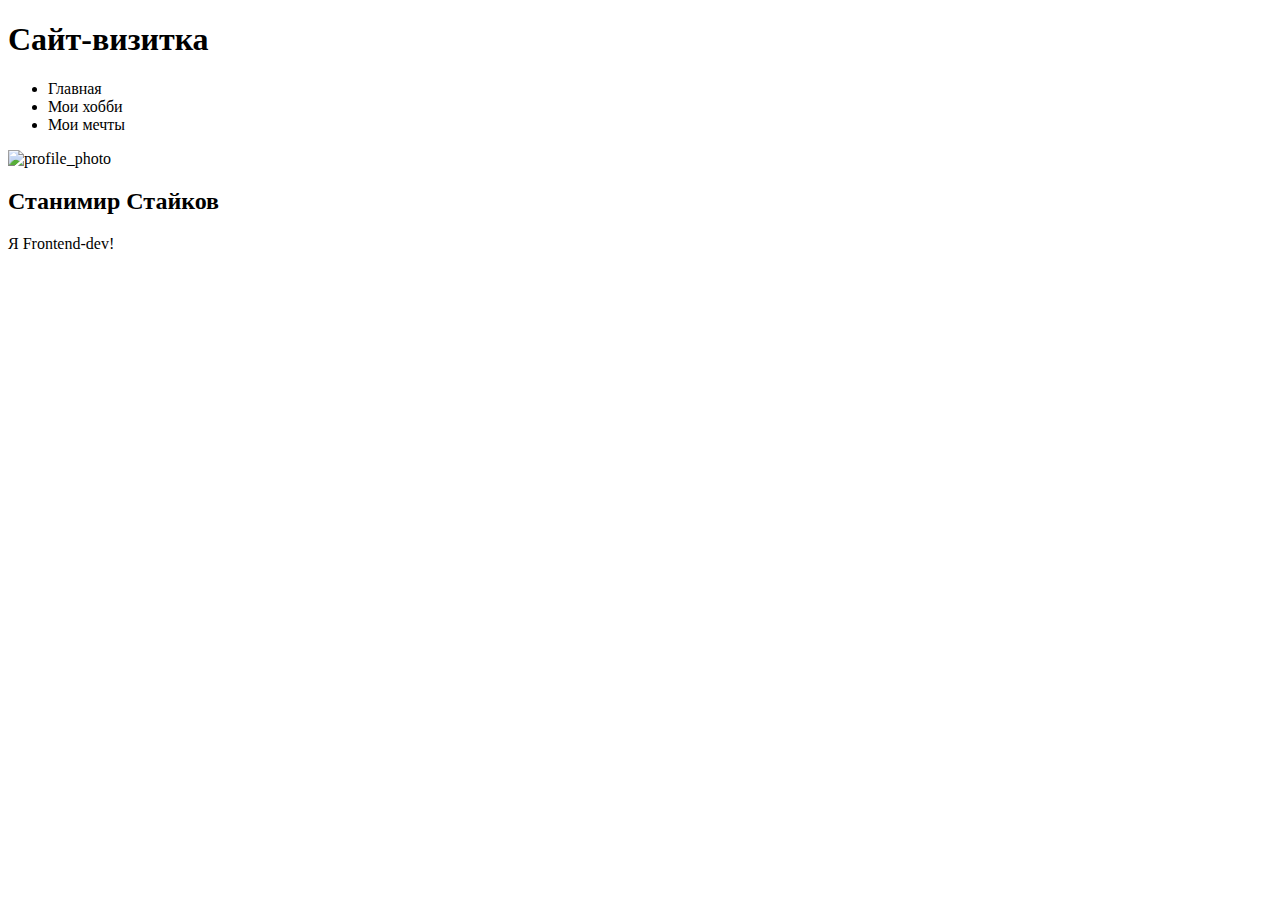
==== index.html @ 888d42b1 "add html file" ====
<!DOCTYPE html>
<html lang="en">
<head>
    <meta charset="UTF-8">
    <meta http-equiv="X-UA-Compatible" content="IE=edge">
    <meta name="viewport" content="width=device-width, initial-scale=1.0">
    <title>Document</title>
    <link rel="stylesheet" href="./styles.css">
</head>
<body>
    <header class="header main_header">
        <h1 class="header_heading main_header_heading"> Сайт-визитка</h1>
        <nav class = "header_nav main_nav">
            <ul class="header_menu">
                <li class="header_menu_li">
                    Главная
                    

                 </li>
                    <li class="header_menu_li">
                        Мои хобби


                    </li>
                    <li class="header_menu_li">
                        Мои мечты

                    </li>

                

            </ul>

        </nav> 

    </header>
    <main class="main">
        
            <div class="main_profile_info_block">
                <div class="profile_info">
                    <img 
                    src="./img/emploee.webp"
                     alt="profile_photo"
                     class="profile_photo"
                     >
                    <h2 class="profile_username">
                        Станимир Стайков
                    </h2>
            
    
                </div>
                 <div class="profile_description">
                     <p class="profile_descr_text">
                       Я Frontend-dev!
                     </p>
                 </div>
            </div>


    </main>
</body>
</html>
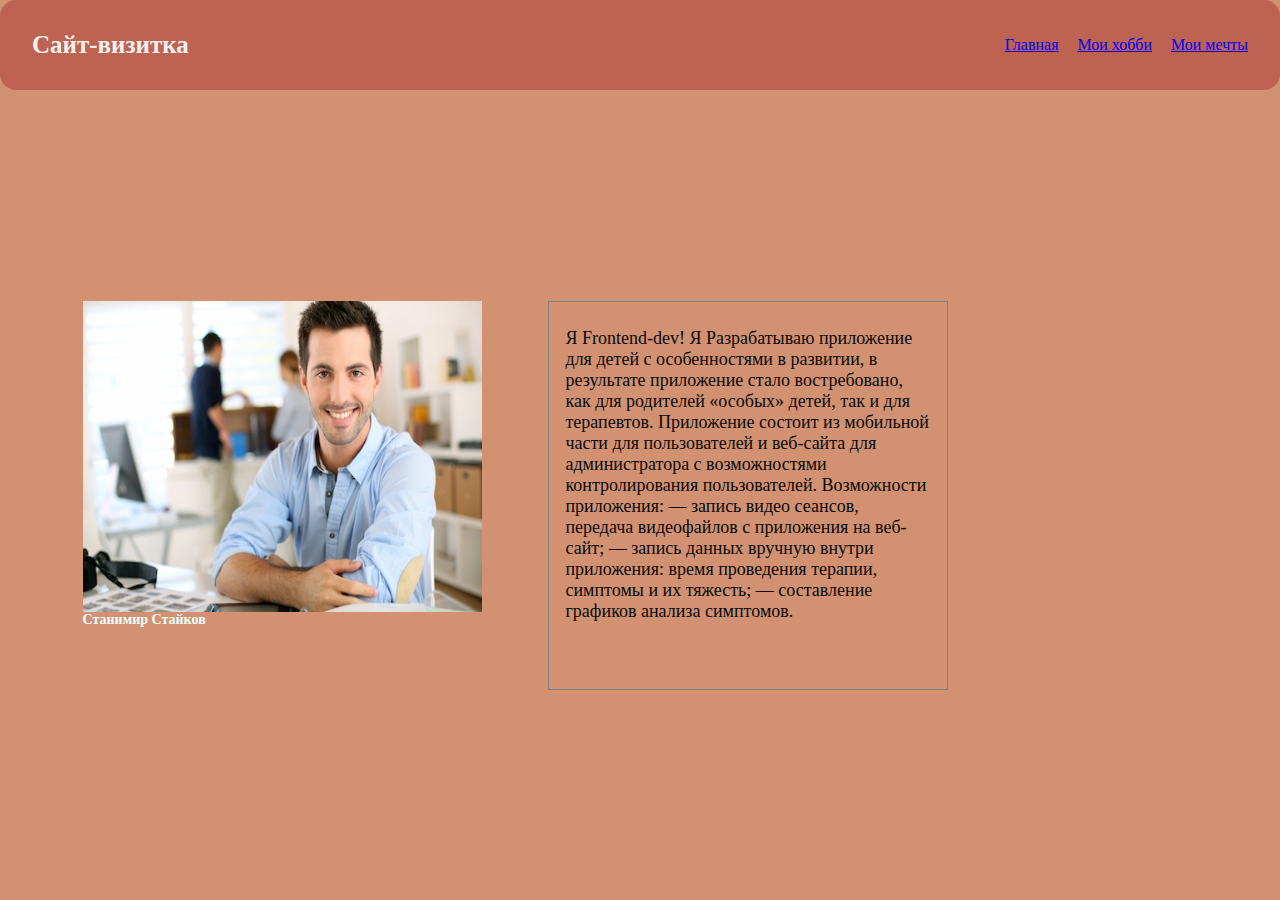
==== commit 9b557a94: "add html files" ====
--- a/index.html
+++ b/index.html
@@ -9,54 +9,46 @@
 </head>
 <body>
     <header class="header main_header">
-        <h1 class="header_heading main_header_heading"> Сайт-визитка</h1>
-        <nav class = "header_nav main_nav">
+        <h1 class="header_heading main_header_heading">Сайт-визитка</h1>
+        <nav class="header_nav main_nav">
             <ul class="header_menu">
                 <li class="header_menu_li">
-                    Главная
-                    
-
-                 </li>
-                    <li class="header_menu_li">
-                        Мои хобби
+                    <a href="./index.html">Главная</a>
+                </li>
+                <li class="header_menu_li">
+                    <a href="./second.html">Мои хобби</a>
+                </li>
+                <li class="header_menu_li">
+                    <a href="./third.html">Мои мечты</a>
+                </li>
+            </ul>
+        </nav>
+    </header>
+    <main class="main">
+        <div class="main_profile_info_block">
+            <div class="profile_info">
+                <img 
+                    src="./img/emploeey.jpg" 
+                    alt="profile_photo" 
+                    class="profile_photo"
+                >
+                <h2 class="profile_username">
+                    Станимир Стайков
+                </h2>
+            </div>
+            <div class="profile_description">
+                <p class="profile_descr_text">
+                    Я Frontend-dev!
 
 
-                    </li>
-                    <li class="header_menu_li">
-                        Мои мечты
-
-                    </li>
-
-                
-
-            </ul>
-
-        </nav> 
-
-    </header>
-    <main class="main">
-        
-            <div class="main_profile_info_block">
-                <div class="profile_info">
-                    <img 
-                    src="./img/emploee.webp"
-                     alt="profile_photo"
-                     class="profile_photo"
-                     >
-                    <h2 class="profile_username">
-                        Станимир Стайков
-                    </h2>
-            
-    
-                </div>
-                 <div class="profile_description">
-                     <p class="profile_descr_text">
-                       Я Frontend-dev!
-                     </p>
-                 </div>
+                    Я Разрабатываю приложение для детей с особенностями в развитии, в результате приложение стало востребовано, как для родителей «особых» детей, так и для терапевтов. Приложение состоит из мобильной части для пользователей и веб-сайта для администратора с возможностями контролирования пользователей.
+Возможности приложения:
+— запись видео сеансов, передача видеофайлов с приложения на веб-сайт;
+— запись данных вручную внутри приложения: время проведения терапии, симптомы и их тяжесть;
+— составление графиков анализа симптомов.
+                </p>
             </div>
-
-
+        </div>
     </main>
 </body>
 </html>--- a/styles.css
+++ b/styles.css
@@ -0,0 +1,146 @@
+html, body{
+    width: 100%;
+    height: 100%;
+    margin: 0;
+    background-color: rgb(210, 146, 114);
+    
+    
+}
+
+.header{
+    width: 100%;
+    height: 10%;
+    background-color:rgba(165, 42, 42, 0.449);
+    display: flex;
+    justify-content: space-between;
+    align-items: center;
+    margin: 0 auto;
+    padding: 1em 2em;
+    border-radius: 1em;
+    box-sizing: border-box;
+}
+
+.header_heading{
+    font-size: 25px;
+    color: rgb(241, 241, 241);
+}
+
+.header_nav{
+    width: 20%;
+}
+
+.header_menu{
+    width: 100%;
+    height: 100%;
+    display: flex;
+    justify-content: space-between;
+    align-items: center;
+    list-style: none;
+    margin: 0;
+    padding: 0;
+    color: rgb(229, 228, 217);
+}
+
+.header_menu_li:nth-child(even){
+    color: rgb(226, 215, 215);
+}
+
+.main{
+    width: 100%;
+    height: 90%;
+    padding: 1em;
+    box-sizing: border-box;
+
+
+}
+
+.main_profile_info_block{
+    width: 80%;
+    height: 100%;
+    display: flex;
+    justify-content: space-evenly;
+    align-items: center;
+    
+    
+}
+
+.profile_info{
+    width: 40%;
+    height: 50%;
+    display: flex;
+    flex-direction: column;
+}
+
+.profile_photo{
+    width: 100%;
+    height: 80%;
+}
+
+.profile_username{
+    font-size: 14px;
+    margin: 0;
+    color: azure;
+}
+
+.profile_description{
+    width: 40%;
+    height: 50%;
+    border: 1px solid grey;
+    box-sizing: border-box;
+    padding: .5em 1em;
+}
+
+.profile_descr_text{
+    font-size: 18px;
+    width: 100%;
+    height: 100%;
+    color: rgb(9, 9, 10);
+}
+
+.main2p{
+    width: 100%;
+    height: 90%;
+    padding: 1em;
+    box-sizing: border-box; 
+
+}
+.mainp3{
+    width: 100%;
+    height: 90%;
+    padding: 1em;
+    box-sizing: border-box;
+}
+
+.book_photo{
+    width: 22%;
+    height: 130%;
+}
+ 
+
+.my_dreams_description_box{
+    width: 40%;
+    height: 50%;
+    border: 4px solid grey;
+    box-sizing: border-box;
+    padding: .5em 2em;
+}
+.exotic_photo{
+    width: 15%;
+    height: 15%;
+}
+.nightcity_photo{
+    width: 20%;
+    height: 20%;
+}
+.stadion_photo{
+    width: 20%;
+    height: 20%; 
+}
+.ski_photo{
+    width: 20%;
+    height: 20%;   
+}
+.monaco_photo{
+    width: 20%;
+    height: 20%;   
+}